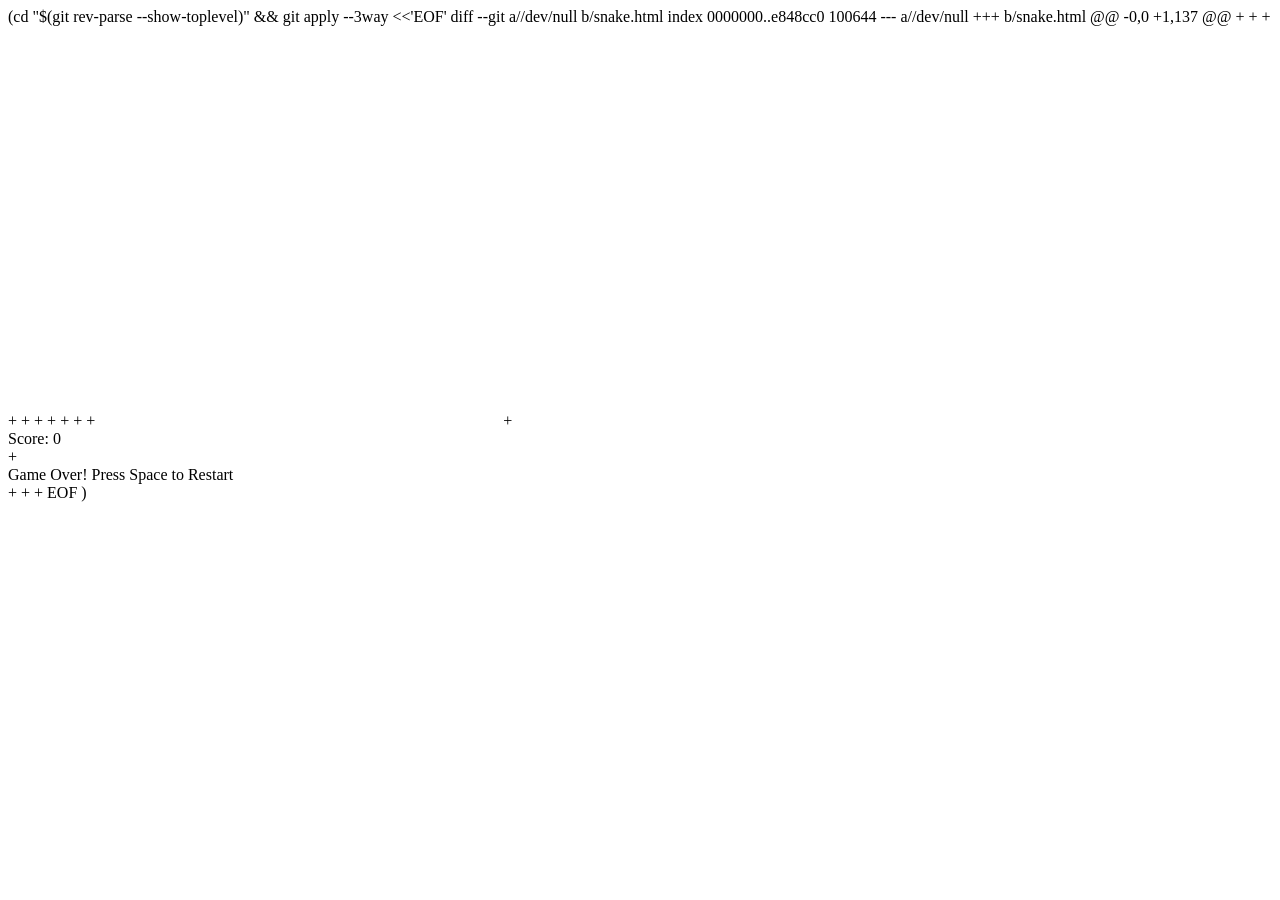
==== snake.html @ ba1b9de9 "Create snake.html" ====
(cd "$(git rev-parse --show-toplevel)" && git apply --3way <<'EOF' 
diff --git a//dev/null b/snake.html
index 0000000..e848cc0 100644
--- a//dev/null
+++ b/snake.html
@@ -0,0 +1,137 @@
+<!DOCTYPE html>
+<html lang="en">
+<head>
+    <meta charset="UTF-8">
+    <meta name="viewport" content="width=device-width, initial-scale=1.0">
+    <title>Snake Game</title>
+    <style>
+        body {
+            display: flex;
+            justify-content: center;
+            align-items: center;
+            height: 100vh;
+            margin: 0;
+            background-color: #f0f0f0;
+            font-family: Arial, sans-serif;
+        }
+        #game {
+            border: 1px solid #333;
+            background-color: #fff;
+        }
+        #score {
+            position: absolute;
+            top: 10px;
+            left: 10px;
+            font-size: 18px;
+            font-weight: bold;
+        }
+        #game-over {
+            position: absolute;
+            top: 50%;
+            left: 50%;
+            transform: translate(-50%, -50%);
+            font-size: 32px;
+            display: none;
+        }
+    </style>
+</head>
+<body>
+    <canvas id="game" width="400" height="400"></canvas>
+    <div id="score">Score: 0</div>
+    <div id="game-over">Game Over! Press Space to Restart</div>
+<script>
+(function() {
+    const canvas = document.getElementById('game');
+    const ctx = canvas.getContext('2d');
+    const gridSize = 20; // 20x20 grid
+    const tileSize = canvas.width / gridSize;
+
+    let snake = [{ x: 10, y: 10 }];
+    let direction = { x: 0, y: 0 };
+    let food = randomFood();
+    let score = 0;
+    let gameInterval;
+    const scoreEl = document.getElementById('score');
+    const gameOverEl = document.getElementById('game-over');
+
+    function randomFood() {
+        return {
+            x: Math.floor(Math.random() * gridSize),
+            y: Math.floor(Math.random() * gridSize)
+        };
+    }
+
+    function draw() {
+        ctx.fillStyle = '#fff';
+        ctx.fillRect(0, 0, canvas.width, canvas.height);
+        ctx.fillStyle = '#f00';
+        ctx.fillRect(food.x * tileSize, food.y * tileSize, tileSize, tileSize);
+        ctx.fillStyle = '#0a0';
+        snake.forEach(part => {
+            ctx.fillRect(part.x * tileSize, part.y * tileSize, tileSize, tileSize);
+        });
+    }
+
+    function update() {
+        const head = { x: snake[0].x + direction.x, y: snake[0].y + direction.y };
+        if (head.x < 0 || head.x >= gridSize || head.y < 0 || head.y >= gridSize ||
+            snake.some(part => part.x === head.x && part.y === head.y)) {
+            endGame();
+            return;
+        }
+        snake.unshift(head);
+        if (head.x === food.x && head.y === food.y) {
+            score += 1;
+            scoreEl.textContent = 'Score: ' + score;
+            food = randomFood();
+        } else {
+            snake.pop();
+        }
+        draw();
+    }
+
+    function endGame() {
+        clearInterval(gameInterval);
+        gameOverEl.style.display = 'block';
+    }
+
+    function startGame() {
+        snake = [{ x: 10, y: 10 }];
+        direction = { x: 0, y: 0 };
+        food = randomFood();
+        score = 0;
+        scoreEl.textContent = 'Score: 0';
+        gameOverEl.style.display = 'none';
+        draw();
+        gameInterval = setInterval(update, 100);
+    }
+
+    document.addEventListener('keydown', e => {
+        switch (e.key) {
+            case 'ArrowUp':
+                if (direction.y === 1) break;
+                direction = { x: 0, y: -1 };
+                break;
+            case 'ArrowDown':
+                if (direction.y === -1) break;
+                direction = { x: 0, y: 1 };
+                break;
+            case 'ArrowLeft':
+                if (direction.x === 1) break;
+                direction = { x: -1, y: 0 };
+                break;
+            case 'ArrowRight':
+                if (direction.x === -1) break;
+                direction = { x: 1, y: 0 };
+                break;
+            case ' ':
+                if (gameOverEl.style.display === 'block') startGame();
+                break;
+        }
+    });
+
+    startGame();
+})();
+</script>
+</body>
+</html>
 
EOF
)
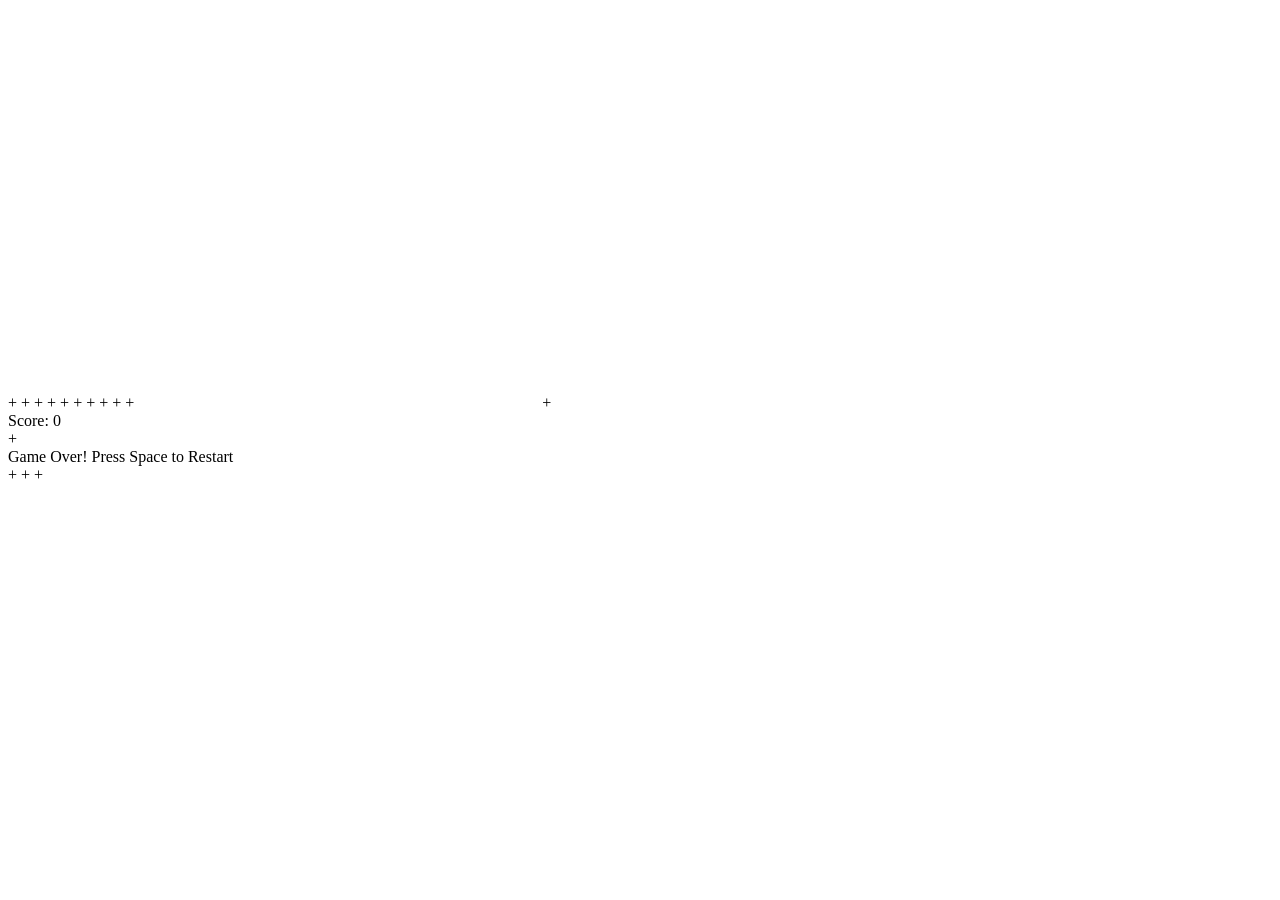
==== commit b4df44f3: "Update snake.html" ====
--- a/snake.html
+++ b/snake.html
@@ -1,9 +1,4 @@
- (cd "$(git rev-parse --show-toplevel)" && git apply --3way <<'EOF' 
-diff --git a//dev/null b/snake.html
-index 0000000..e848cc0 100644
---- a//dev/null
-+++ b/snake.html
-@@ -0,0 +1,137 @@
+
 +<!DOCTYPE html>
 +<html lang="en">
 +<head>
@@ -141,6 +136,4 @@
 +</script>
 +</body>
 +</html>
- 
-EOF
-)
+
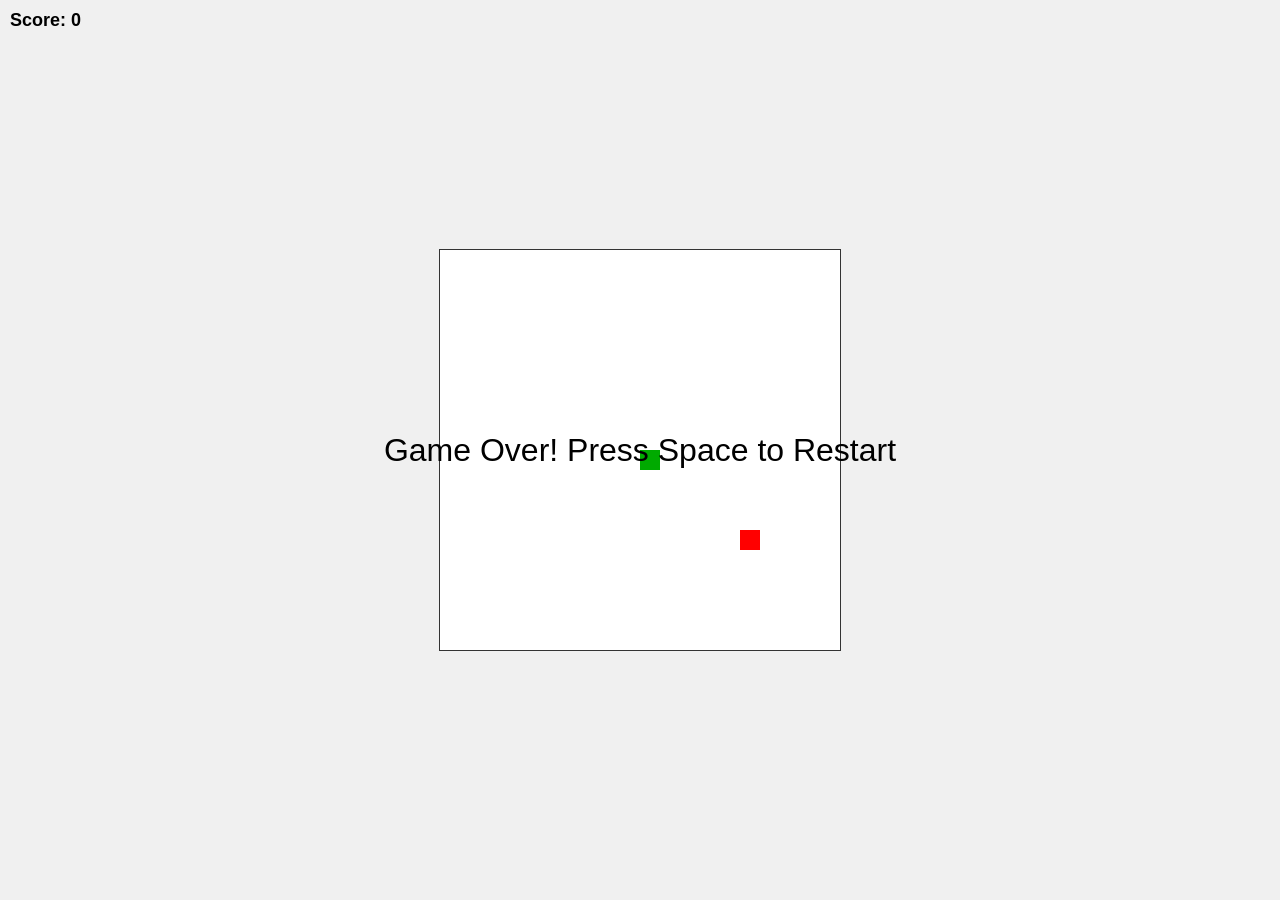
==== commit 6122ebf3: "Fix HTML markup by removing diff artifacts" ====
--- a/snake.html
+++ b/snake.html
@@ -1,139 +1,138 @@
+<!DOCTYPE html>
+<html lang="en">
+<head>
+    <meta charset="UTF-8">
+    <meta name="viewport" content="width=device-width, initial-scale=1.0">
+    <title>Snake Game</title>
+    <style>
+        body {
+            display: flex;
+            justify-content: center;
+            align-items: center;
+            height: 100vh;
+            margin: 0;
+            background-color: #f0f0f0;
+            font-family: Arial, sans-serif;
+        }
+        #game {
+            border: 1px solid #333;
+            background-color: #fff;
+        }
+        #score {
+            position: absolute;
+            top: 10px;
+            left: 10px;
+            font-size: 18px;
+            font-weight: bold;
+        }
+        #game-over {
+            position: absolute;
+            top: 50%;
+            left: 50%;
+            transform: translate(-50%, -50%);
+            font-size: 32px;
+            display: none;
+        }
+    </style>
+</head>
+<body>
+    <canvas id="game" width="400" height="400"></canvas>
+    <div id="score">Score: 0</div>
+    <div id="game-over">Game Over! Press Space to Restart</div>
+<script>
+(function() {
+    const canvas = document.getElementById('game');
+    const ctx = canvas.getContext('2d');
+    const gridSize = 20; // 20x20 grid
+    const tileSize = canvas.width / gridSize;
 
-+<!DOCTYPE html>
-+<html lang="en">
-+<head>
-+    <meta charset="UTF-8">
-+    <meta name="viewport" content="width=device-width, initial-scale=1.0">
-+    <title>Snake Game</title>
-+    <style>
-+        body {
-+            display: flex;
-+            justify-content: center;
-+            align-items: center;
-+            height: 100vh;
-+            margin: 0;
-+            background-color: #f0f0f0;
-+            font-family: Arial, sans-serif;
-+        }
-+        #game {
-+            border: 1px solid #333;
-+            background-color: #fff;
-+        }
-+        #score {
-+            position: absolute;
-+            top: 10px;
-+            left: 10px;
-+            font-size: 18px;
-+            font-weight: bold;
-+        }
-+        #game-over {
-+            position: absolute;
-+            top: 50%;
-+            left: 50%;
-+            transform: translate(-50%, -50%);
-+            font-size: 32px;
-+            display: none;
-+        }
-+    </style>
-+</head>
-+<body>
-+    <canvas id="game" width="400" height="400"></canvas>
-+    <div id="score">Score: 0</div>
-+    <div id="game-over">Game Over! Press Space to Restart</div>
-+<script>
-+(function() {
-+    const canvas = document.getElementById('game');
-+    const ctx = canvas.getContext('2d');
-+    const gridSize = 20; // 20x20 grid
-+    const tileSize = canvas.width / gridSize;
-+
-+    let snake = [{ x: 10, y: 10 }];
-+    let direction = { x: 0, y: 0 };
-+    let food = randomFood();
-+    let score = 0;
-+    let gameInterval;
-+    const scoreEl = document.getElementById('score');
-+    const gameOverEl = document.getElementById('game-over');
-+
-+    function randomFood() {
-+        return {
-+            x: Math.floor(Math.random() * gridSize),
-+            y: Math.floor(Math.random() * gridSize)
-+        };
-+    }
-+
-+    function draw() {
-+        ctx.fillStyle = '#fff';
-+        ctx.fillRect(0, 0, canvas.width, canvas.height);
-+        ctx.fillStyle = '#f00';
-+        ctx.fillRect(food.x * tileSize, food.y * tileSize, tileSize, tileSize);
-+        ctx.fillStyle = '#0a0';
-+        snake.forEach(part => {
-+            ctx.fillRect(part.x * tileSize, part.y * tileSize, tileSize, tileSize);
-+        });
-+    }
-+
-+    function update() {
-+        const head = { x: snake[0].x + direction.x, y: snake[0].y + direction.y };
-+        if (head.x < 0 || head.x >= gridSize || head.y < 0 || head.y >= gridSize ||
-+            snake.some(part => part.x === head.x && part.y === head.y)) {
-+            endGame();
-+            return;
-+        }
-+        snake.unshift(head);
-+        if (head.x === food.x && head.y === food.y) {
-+            score += 1;
-+            scoreEl.textContent = 'Score: ' + score;
-+            food = randomFood();
-+        } else {
-+            snake.pop();
-+        }
-+        draw();
-+    }
-+
-+    function endGame() {
-+        clearInterval(gameInterval);
-+        gameOverEl.style.display = 'block';
-+    }
-+
-+    function startGame() {
-+        snake = [{ x: 10, y: 10 }];
-+        direction = { x: 0, y: 0 };
-+        food = randomFood();
-+        score = 0;
-+        scoreEl.textContent = 'Score: 0';
-+        gameOverEl.style.display = 'none';
-+        draw();
-+        gameInterval = setInterval(update, 100);
-+    }
-+
-+    document.addEventListener('keydown', e => {
-+        switch (e.key) {
-+            case 'ArrowUp':
-+                if (direction.y === 1) break;
-+                direction = { x: 0, y: -1 };
-+                break;
-+            case 'ArrowDown':
-+                if (direction.y === -1) break;
-+                direction = { x: 0, y: 1 };
-+                break;
-+            case 'ArrowLeft':
-+                if (direction.x === 1) break;
-+                direction = { x: -1, y: 0 };
-+                break;
-+            case 'ArrowRight':
-+                if (direction.x === -1) break;
-+                direction = { x: 1, y: 0 };
-+                break;
-+            case ' ':
-+                if (gameOverEl.style.display === 'block') startGame();
-+                break;
-+        }
-+    });
-+
-+    startGame();
-+})();
-+</script>
-+</body>
-+</html>
+    let snake = [{ x: 10, y: 10 }];
+    let direction = { x: 0, y: 0 };
+    let food = randomFood();
+    let score = 0;
+    let gameInterval;
+    const scoreEl = document.getElementById('score');
+    const gameOverEl = document.getElementById('game-over');
 
+    function randomFood() {
+        return {
+            x: Math.floor(Math.random() * gridSize),
+            y: Math.floor(Math.random() * gridSize)
+        };
+    }
+
+    function draw() {
+        ctx.fillStyle = '#fff';
+        ctx.fillRect(0, 0, canvas.width, canvas.height);
+        ctx.fillStyle = '#f00';
+        ctx.fillRect(food.x * tileSize, food.y * tileSize, tileSize, tileSize);
+        ctx.fillStyle = '#0a0';
+        snake.forEach(part => {
+            ctx.fillRect(part.x * tileSize, part.y * tileSize, tileSize, tileSize);
+        });
+    }
+
+    function update() {
+        const head = { x: snake[0].x + direction.x, y: snake[0].y + direction.y };
+        if (head.x < 0 || head.x >= gridSize || head.y < 0 || head.y >= gridSize ||
+            snake.some(part => part.x === head.x && part.y === head.y)) {
+            endGame();
+            return;
+        }
+        snake.unshift(head);
+        if (head.x === food.x && head.y === food.y) {
+            score += 1;
+            scoreEl.textContent = 'Score: ' + score;
+            food = randomFood();
+        } else {
+            snake.pop();
+        }
+        draw();
+    }
+
+    function endGame() {
+        clearInterval(gameInterval);
+        gameOverEl.style.display = 'block';
+    }
+
+    function startGame() {
+        snake = [{ x: 10, y: 10 }];
+        direction = { x: 0, y: 0 };
+        food = randomFood();
+        score = 0;
+        scoreEl.textContent = 'Score: 0';
+        gameOverEl.style.display = 'none';
+        draw();
+        gameInterval = setInterval(update, 100);
+    }
+
+    document.addEventListener('keydown', e => {
+        switch (e.key) {
+            case 'ArrowUp':
+                if (direction.y === 1) break;
+                direction = { x: 0, y: -1 };
+                break;
+            case 'ArrowDown':
+                if (direction.y === -1) break;
+                direction = { x: 0, y: 1 };
+                break;
+            case 'ArrowLeft':
+                if (direction.x === 1) break;
+                direction = { x: -1, y: 0 };
+                break;
+            case 'ArrowRight':
+                if (direction.x === -1) break;
+                direction = { x: 1, y: 0 };
+                break;
+            case ' ':
+                if (gameOverEl.style.display === 'block') startGame();
+                break;
+        }
+    });
+
+    startGame();
+})();
+</script>
+</body>
+</html>
+
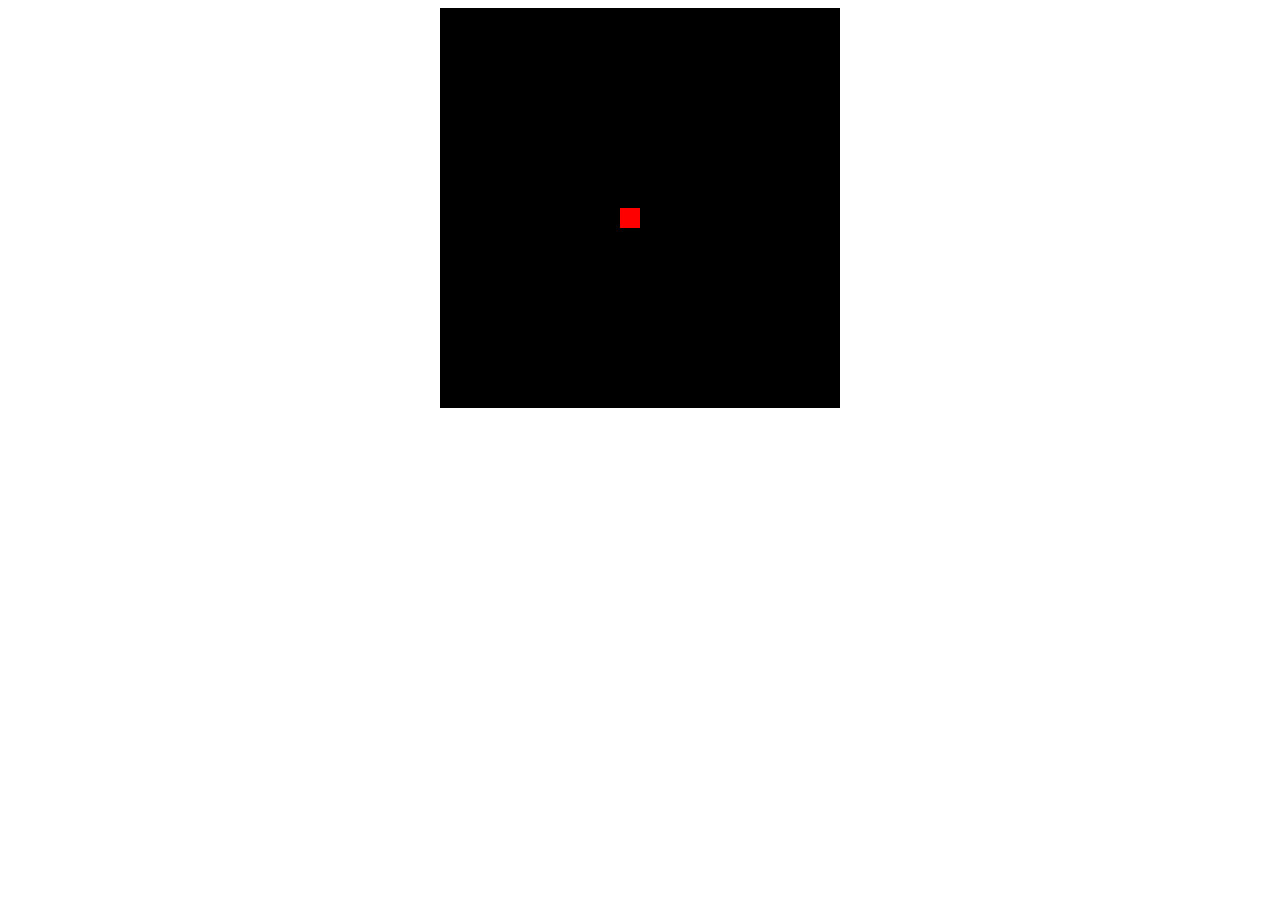
==== commit 68471b52: "Update snake.html" ====
--- a/snake.html
+++ b/snake.html
@@ -1,138 +1,80 @@
 <!DOCTYPE html>
-<html lang="en">
+<html>
 <head>
-    <meta charset="UTF-8">
-    <meta name="viewport" content="width=device-width, initial-scale=1.0">
-    <title>Snake Game</title>
-    <style>
-        body {
-            display: flex;
-            justify-content: center;
-            align-items: center;
-            height: 100vh;
-            margin: 0;
-            background-color: #f0f0f0;
-            font-family: Arial, sans-serif;
-        }
-        #game {
-            border: 1px solid #333;
-            background-color: #fff;
-        }
-        #score {
-            position: absolute;
-            top: 10px;
-            left: 10px;
-            font-size: 18px;
-            font-weight: bold;
-        }
-        #game-over {
-            position: absolute;
-            top: 50%;
-            left: 50%;
-            transform: translate(-50%, -50%);
-            font-size: 32px;
-            display: none;
-        }
-    </style>
+  <meta charset="UTF-8">
+  <title>貪食蛇</title>
+  <style>
+    canvas { background: #000; display: block; margin: auto; }
+  </style>
 </head>
 <body>
-    <canvas id="game" width="400" height="400"></canvas>
-    <div id="score">Score: 0</div>
-    <div id="game-over">Game Over! Press Space to Restart</div>
-<script>
-(function() {
+  <canvas id="game" width="400" height="400"></canvas>
+  <script>
     const canvas = document.getElementById('game');
     const ctx = canvas.getContext('2d');
-    const gridSize = 20; // 20x20 grid
-    const tileSize = canvas.width / gridSize;
+    let box = 20;
+    let snake = [{x: 9*box, y: 10*box}];
+    let food = {
+      x: Math.floor(Math.random()*19+1)*box,
+      y: Math.floor(Math.random()*19+1)*box
+    };
+    let score = 0;
+    let d;
 
-    let snake = [{ x: 10, y: 10 }];
-    let direction = { x: 0, y: 0 };
-    let food = randomFood();
-    let score = 0;
-    let gameInterval;
-    const scoreEl = document.getElementById('score');
-    const gameOverEl = document.getElementById('game-over');
+    document.addEventListener('keydown', event => {
+      if (event.key === 'ArrowLeft' && d !== 'RIGHT') d = 'LEFT';
+      if (event.key === 'ArrowUp' && d !== 'DOWN') d = 'UP';
+      if (event.key === 'ArrowRight' && d !== 'LEFT') d = 'RIGHT';
+      if (event.key === 'ArrowDown' && d !== 'UP') d = 'DOWN';
+    });
 
-    function randomFood() {
-        return {
-            x: Math.floor(Math.random() * gridSize),
-            y: Math.floor(Math.random() * gridSize)
+    function draw() {
+      ctx.clearRect(0, 0, 400, 400);
+      for (let i = 0; i < snake.length; i++) {
+        ctx.fillStyle = (i == 0) ? 'green' : 'white';
+        ctx.fillRect(snake[i].x, snake[i].y, box, box);
+      }
+
+      ctx.fillStyle = 'red';
+      ctx.fillRect(food.x, food.y, box, box);
+
+      let headX = snake[0].x;
+      let headY = snake[0].y;
+
+      if (d === 'LEFT') headX -= box;
+      if (d === 'UP') headY -= box;
+      if (d === 'RIGHT') headX += box;
+      if (d === 'DOWN') headY += box;
+
+      if (headX === food.x && headY === food.y) {
+        score++;
+        food = {
+          x: Math.floor(Math.random()*19+1)*box,
+          y: Math.floor(Math.random()*19+1)*box
         };
+      } else {
+        snake.pop();
+      }
+
+      const newHead = {x: headX, y: headY};
+
+      // Game Over
+      if (
+        headX < 0 || headX >= 400 || headY < 0 || headY >= 400 ||
+        snake.some(segment => segment.x === newHead.x && segment.y === newHead.y)
+      ) {
+        clearInterval(game);
+        alert('Game Over! Score: ' + score);
+        return;
+      }
+
+      snake.unshift(newHead);
+
+      ctx.fillStyle = 'white';
+      ctx.fillText('Score: ' + score, 10, 390);
     }
 
-    function draw() {
-        ctx.fillStyle = '#fff';
-        ctx.fillRect(0, 0, canvas.width, canvas.height);
-        ctx.fillStyle = '#f00';
-        ctx.fillRect(food.x * tileSize, food.y * tileSize, tileSize, tileSize);
-        ctx.fillStyle = '#0a0';
-        snake.forEach(part => {
-            ctx.fillRect(part.x * tileSize, part.y * tileSize, tileSize, tileSize);
-        });
-    }
-
-    function update() {
-        const head = { x: snake[0].x + direction.x, y: snake[0].y + direction.y };
-        if (head.x < 0 || head.x >= gridSize || head.y < 0 || head.y >= gridSize ||
-            snake.some(part => part.x === head.x && part.y === head.y)) {
-            endGame();
-            return;
-        }
-        snake.unshift(head);
-        if (head.x === food.x && head.y === food.y) {
-            score += 1;
-            scoreEl.textContent = 'Score: ' + score;
-            food = randomFood();
-        } else {
-            snake.pop();
-        }
-        draw();
-    }
-
-    function endGame() {
-        clearInterval(gameInterval);
-        gameOverEl.style.display = 'block';
-    }
-
-    function startGame() {
-        snake = [{ x: 10, y: 10 }];
-        direction = { x: 0, y: 0 };
-        food = randomFood();
-        score = 0;
-        scoreEl.textContent = 'Score: 0';
-        gameOverEl.style.display = 'none';
-        draw();
-        gameInterval = setInterval(update, 100);
-    }
-
-    document.addEventListener('keydown', e => {
-        switch (e.key) {
-            case 'ArrowUp':
-                if (direction.y === 1) break;
-                direction = { x: 0, y: -1 };
-                break;
-            case 'ArrowDown':
-                if (direction.y === -1) break;
-                direction = { x: 0, y: 1 };
-                break;
-            case 'ArrowLeft':
-                if (direction.x === 1) break;
-                direction = { x: -1, y: 0 };
-                break;
-            case 'ArrowRight':
-                if (direction.x === -1) break;
-                direction = { x: 1, y: 0 };
-                break;
-            case ' ':
-                if (gameOverEl.style.display === 'block') startGame();
-                break;
-        }
-    });
-
-    startGame();
-})();
-</script>
+    const game = setInterval(draw, 100);
+  </script>
 </body>
 </html>
-
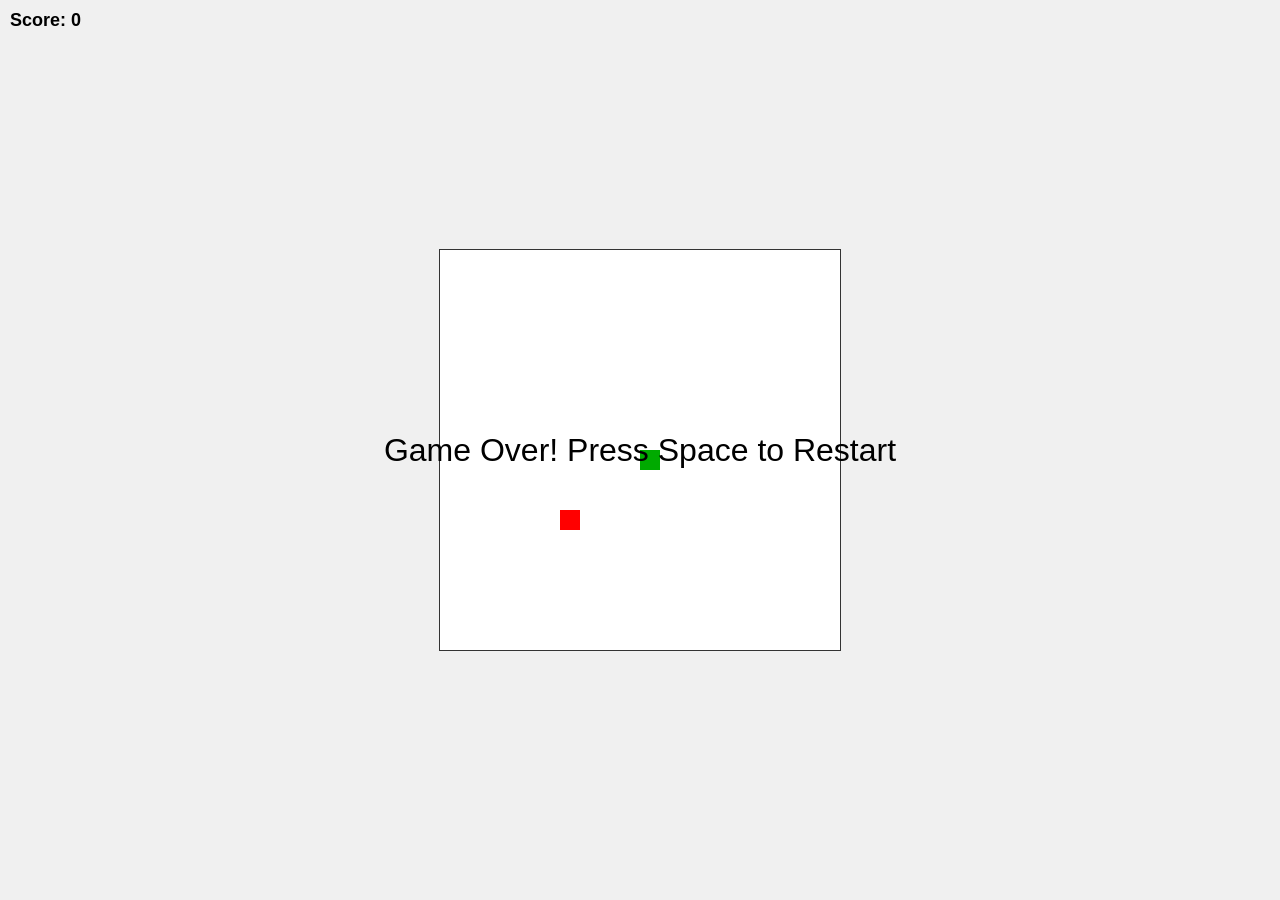
==== commit bda3e165: "Add defer attribute to script" ====
--- a/snake.html
+++ b/snake.html
@@ -1,80 +1,138 @@
 <!DOCTYPE html>
-<html>
+<html lang="en">
 <head>
-  <meta charset="UTF-8">
-  <title>貪食蛇</title>
-  <style>
-    canvas { background: #000; display: block; margin: auto; }
-  </style>
+    <meta charset="UTF-8">
+    <meta name="viewport" content="width=device-width, initial-scale=1.0">
+    <title>Snake Game</title>
+    <style>
+        body {
+            display: flex;
+            justify-content: center;
+            align-items: center;
+            height: 100vh;
+            margin: 0;
+            background-color: #f0f0f0;
+            font-family: Arial, sans-serif;
+        }
+        #game {
+            border: 1px solid #333;
+            background-color: #fff;
+        }
+        #score {
+            position: absolute;
+            top: 10px;
+            left: 10px;
+            font-size: 18px;
+            font-weight: bold;
+        }
+        #game-over {
+            position: absolute;
+            top: 50%;
+            left: 50%;
+            transform: translate(-50%, -50%);
+            font-size: 32px;
+            display: none;
+        }
+    </style>
 </head>
 <body>
-  <canvas id="game" width="400" height="400"></canvas>
-  <script>
+    <canvas id="game" width="400" height="400"></canvas>
+    <div id="score">Score: 0</div>
+    <div id="game-over">Game Over! Press Space to Restart</div>
+<script defer>
+(function() {
     const canvas = document.getElementById('game');
     const ctx = canvas.getContext('2d');
-    let box = 20;
-    let snake = [{x: 9*box, y: 10*box}];
-    let food = {
-      x: Math.floor(Math.random()*19+1)*box,
-      y: Math.floor(Math.random()*19+1)*box
-    };
+    const gridSize = 20; // 20x20 grid
+    const tileSize = canvas.width / gridSize;
+
+    let snake = [{ x: 10, y: 10 }];
+    let direction = { x: 0, y: 0 };
+    let food = randomFood();
     let score = 0;
-    let d;
+    let gameInterval;
+    const scoreEl = document.getElementById('score');
+    const gameOverEl = document.getElementById('game-over');
 
-    document.addEventListener('keydown', event => {
-      if (event.key === 'ArrowLeft' && d !== 'RIGHT') d = 'LEFT';
-      if (event.key === 'ArrowUp' && d !== 'DOWN') d = 'UP';
-      if (event.key === 'ArrowRight' && d !== 'LEFT') d = 'RIGHT';
-      if (event.key === 'ArrowDown' && d !== 'UP') d = 'DOWN';
+    function randomFood() {
+        return {
+            x: Math.floor(Math.random() * gridSize),
+            y: Math.floor(Math.random() * gridSize)
+        };
+    }
+
+    function draw() {
+        ctx.fillStyle = '#fff';
+        ctx.fillRect(0, 0, canvas.width, canvas.height);
+        ctx.fillStyle = '#f00';
+        ctx.fillRect(food.x * tileSize, food.y * tileSize, tileSize, tileSize);
+        ctx.fillStyle = '#0a0';
+        snake.forEach(part => {
+            ctx.fillRect(part.x * tileSize, part.y * tileSize, tileSize, tileSize);
+        });
+    }
+
+    function update() {
+        const head = { x: snake[0].x + direction.x, y: snake[0].y + direction.y };
+        if (head.x < 0 || head.x >= gridSize || head.y < 0 || head.y >= gridSize ||
+            snake.some(part => part.x === head.x && part.y === head.y)) {
+            endGame();
+            return;
+        }
+        snake.unshift(head);
+        if (head.x === food.x && head.y === food.y) {
+            score += 1;
+            scoreEl.textContent = 'Score: ' + score;
+            food = randomFood();
+        } else {
+            snake.pop();
+        }
+        draw();
+    }
+
+    function endGame() {
+        clearInterval(gameInterval);
+        gameOverEl.style.display = 'block';
+    }
+
+    function startGame() {
+        snake = [{ x: 10, y: 10 }];
+        direction = { x: 0, y: 0 };
+        food = randomFood();
+        score = 0;
+        scoreEl.textContent = 'Score: 0';
+        gameOverEl.style.display = 'none';
+        draw();
+        gameInterval = setInterval(update, 100);
+    }
+
+    document.addEventListener('keydown', e => {
+        switch (e.key) {
+            case 'ArrowUp':
+                if (direction.y === 1) break;
+                direction = { x: 0, y: -1 };
+                break;
+            case 'ArrowDown':
+                if (direction.y === -1) break;
+                direction = { x: 0, y: 1 };
+                break;
+            case 'ArrowLeft':
+                if (direction.x === 1) break;
+                direction = { x: -1, y: 0 };
+                break;
+            case 'ArrowRight':
+                if (direction.x === -1) break;
+                direction = { x: 1, y: 0 };
+                break;
+            case ' ':
+                if (gameOverEl.style.display === 'block') startGame();
+                break;
+        }
     });
 
-    function draw() {
-      ctx.clearRect(0, 0, 400, 400);
-      for (let i = 0; i < snake.length; i++) {
-        ctx.fillStyle = (i == 0) ? 'green' : 'white';
-        ctx.fillRect(snake[i].x, snake[i].y, box, box);
-      }
-
-      ctx.fillStyle = 'red';
-      ctx.fillRect(food.x, food.y, box, box);
-
-      let headX = snake[0].x;
-      let headY = snake[0].y;
-
-      if (d === 'LEFT') headX -= box;
-      if (d === 'UP') headY -= box;
-      if (d === 'RIGHT') headX += box;
-      if (d === 'DOWN') headY += box;
-
-      if (headX === food.x && headY === food.y) {
-        score++;
-        food = {
-          x: Math.floor(Math.random()*19+1)*box,
-          y: Math.floor(Math.random()*19+1)*box
-        };
-      } else {
-        snake.pop();
-      }
-
-      const newHead = {x: headX, y: headY};
-
-      // Game Over
-      if (
-        headX < 0 || headX >= 400 || headY < 0 || headY >= 400 ||
-        snake.some(segment => segment.x === newHead.x && segment.y === newHead.y)
-      ) {
-        clearInterval(game);
-        alert('Game Over! Score: ' + score);
-        return;
-      }
-
-      snake.unshift(newHead);
-
-      ctx.fillStyle = 'white';
-      ctx.fillText('Score: ' + score, 10, 390);
-    }
-
-    const game = setInterval(draw, 100);
-  </script>
+    startGame();
+})();
+</script>
 </body>
 </html>
+
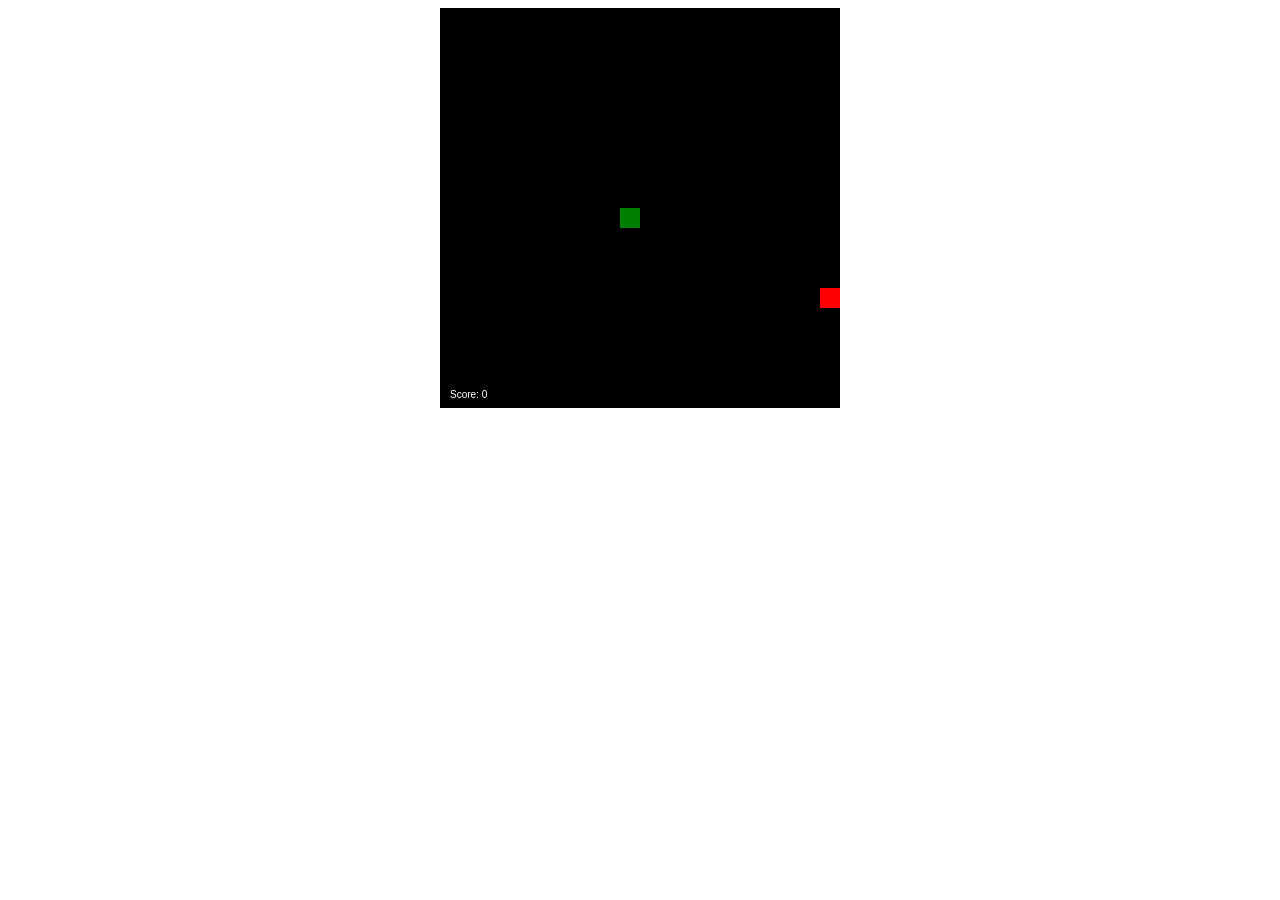
==== commit eaa2f928: "Add files via upload" ====
--- a/snake.html
+++ b/snake.html
@@ -1,138 +1,80 @@
 <!DOCTYPE html>
-<html lang="en">
+<html>
 <head>
-    <meta charset="UTF-8">
-    <meta name="viewport" content="width=device-width, initial-scale=1.0">
-    <title>Snake Game</title>
-    <style>
-        body {
-            display: flex;
-            justify-content: center;
-            align-items: center;
-            height: 100vh;
-            margin: 0;
-            background-color: #f0f0f0;
-            font-family: Arial, sans-serif;
-        }
-        #game {
-            border: 1px solid #333;
-            background-color: #fff;
-        }
-        #score {
-            position: absolute;
-            top: 10px;
-            left: 10px;
-            font-size: 18px;
-            font-weight: bold;
-        }
-        #game-over {
-            position: absolute;
-            top: 50%;
-            left: 50%;
-            transform: translate(-50%, -50%);
-            font-size: 32px;
-            display: none;
-        }
-    </style>
+  <meta charset="UTF-8">
+  <title>貪食蛇</title>
+  <style>
+    canvas { background: #000; display: block; margin: auto; }
+  </style>
 </head>
 <body>
-    <canvas id="game" width="400" height="400"></canvas>
-    <div id="score">Score: 0</div>
-    <div id="game-over">Game Over! Press Space to Restart</div>
-<script defer>
-(function() {
+  <canvas id="game" width="400" height="400"></canvas>
+  <script>
     const canvas = document.getElementById('game');
     const ctx = canvas.getContext('2d');
-    const gridSize = 20; // 20x20 grid
-    const tileSize = canvas.width / gridSize;
+    let box = 20;
+    let snake = [{x: 9*box, y: 10*box}];
+    let food = {
+      x: Math.floor(Math.random()*19+1)*box,
+      y: Math.floor(Math.random()*19+1)*box
+    };
+    let score = 0;
+    let d;
 
-    let snake = [{ x: 10, y: 10 }];
-    let direction = { x: 0, y: 0 };
-    let food = randomFood();
-    let score = 0;
-    let gameInterval;
-    const scoreEl = document.getElementById('score');
-    const gameOverEl = document.getElementById('game-over');
+    document.addEventListener('keydown', event => {
+      if (event.key === 'ArrowLeft' && d !== 'RIGHT') d = 'LEFT';
+      if (event.key === 'ArrowUp' && d !== 'DOWN') d = 'UP';
+      if (event.key === 'ArrowRight' && d !== 'LEFT') d = 'RIGHT';
+      if (event.key === 'ArrowDown' && d !== 'UP') d = 'DOWN';
+    });
 
-    function randomFood() {
-        return {
-            x: Math.floor(Math.random() * gridSize),
-            y: Math.floor(Math.random() * gridSize)
+    function draw() {
+      ctx.clearRect(0, 0, 400, 400);
+      for (let i = 0; i < snake.length; i++) {
+        ctx.fillStyle = (i == 0) ? 'green' : 'white';
+        ctx.fillRect(snake[i].x, snake[i].y, box, box);
+      }
+
+      ctx.fillStyle = 'red';
+      ctx.fillRect(food.x, food.y, box, box);
+
+      let headX = snake[0].x;
+      let headY = snake[0].y;
+
+      if (d === 'LEFT') headX -= box;
+      if (d === 'UP') headY -= box;
+      if (d === 'RIGHT') headX += box;
+      if (d === 'DOWN') headY += box;
+
+      if (headX === food.x && headY === food.y) {
+        score++;
+        food = {
+          x: Math.floor(Math.random()*19+1)*box,
+          y: Math.floor(Math.random()*19+1)*box
         };
+      } else {
+        snake.pop();
+      }
+
+      const newHead = {x: headX, y: headY};
+
+      // Game Over
+      if (
+        headX < 0 || headX >= 400 || headY < 0 || headY >= 400 ||
+        snake.some(segment => segment.x === newHead.x && segment.y === newHead.y)
+      ) {
+        clearInterval(game);
+        alert('Game Over! Score: ' + score);
+        return;
+      }
+
+      snake.unshift(newHead);
+
+      ctx.fillStyle = 'white';
+      ctx.fillText('Score: ' + score, 10, 390);
     }
 
-    function draw() {
-        ctx.fillStyle = '#fff';
-        ctx.fillRect(0, 0, canvas.width, canvas.height);
-        ctx.fillStyle = '#f00';
-        ctx.fillRect(food.x * tileSize, food.y * tileSize, tileSize, tileSize);
-        ctx.fillStyle = '#0a0';
-        snake.forEach(part => {
-            ctx.fillRect(part.x * tileSize, part.y * tileSize, tileSize, tileSize);
-        });
-    }
-
-    function update() {
-        const head = { x: snake[0].x + direction.x, y: snake[0].y + direction.y };
-        if (head.x < 0 || head.x >= gridSize || head.y < 0 || head.y >= gridSize ||
-            snake.some(part => part.x === head.x && part.y === head.y)) {
-            endGame();
-            return;
-        }
-        snake.unshift(head);
-        if (head.x === food.x && head.y === food.y) {
-            score += 1;
-            scoreEl.textContent = 'Score: ' + score;
-            food = randomFood();
-        } else {
-            snake.pop();
-        }
-        draw();
-    }
-
-    function endGame() {
-        clearInterval(gameInterval);
-        gameOverEl.style.display = 'block';
-    }
-
-    function startGame() {
-        snake = [{ x: 10, y: 10 }];
-        direction = { x: 0, y: 0 };
-        food = randomFood();
-        score = 0;
-        scoreEl.textContent = 'Score: 0';
-        gameOverEl.style.display = 'none';
-        draw();
-        gameInterval = setInterval(update, 100);
-    }
-
-    document.addEventListener('keydown', e => {
-        switch (e.key) {
-            case 'ArrowUp':
-                if (direction.y === 1) break;
-                direction = { x: 0, y: -1 };
-                break;
-            case 'ArrowDown':
-                if (direction.y === -1) break;
-                direction = { x: 0, y: 1 };
-                break;
-            case 'ArrowLeft':
-                if (direction.x === 1) break;
-                direction = { x: -1, y: 0 };
-                break;
-            case 'ArrowRight':
-                if (direction.x === -1) break;
-                direction = { x: 1, y: 0 };
-                break;
-            case ' ':
-                if (gameOverEl.style.display === 'block') startGame();
-                break;
-        }
-    });
-
-    startGame();
-})();
-</script>
+    const game = setInterval(draw, 100);
+  </script>
 </body>
 </html>
-
